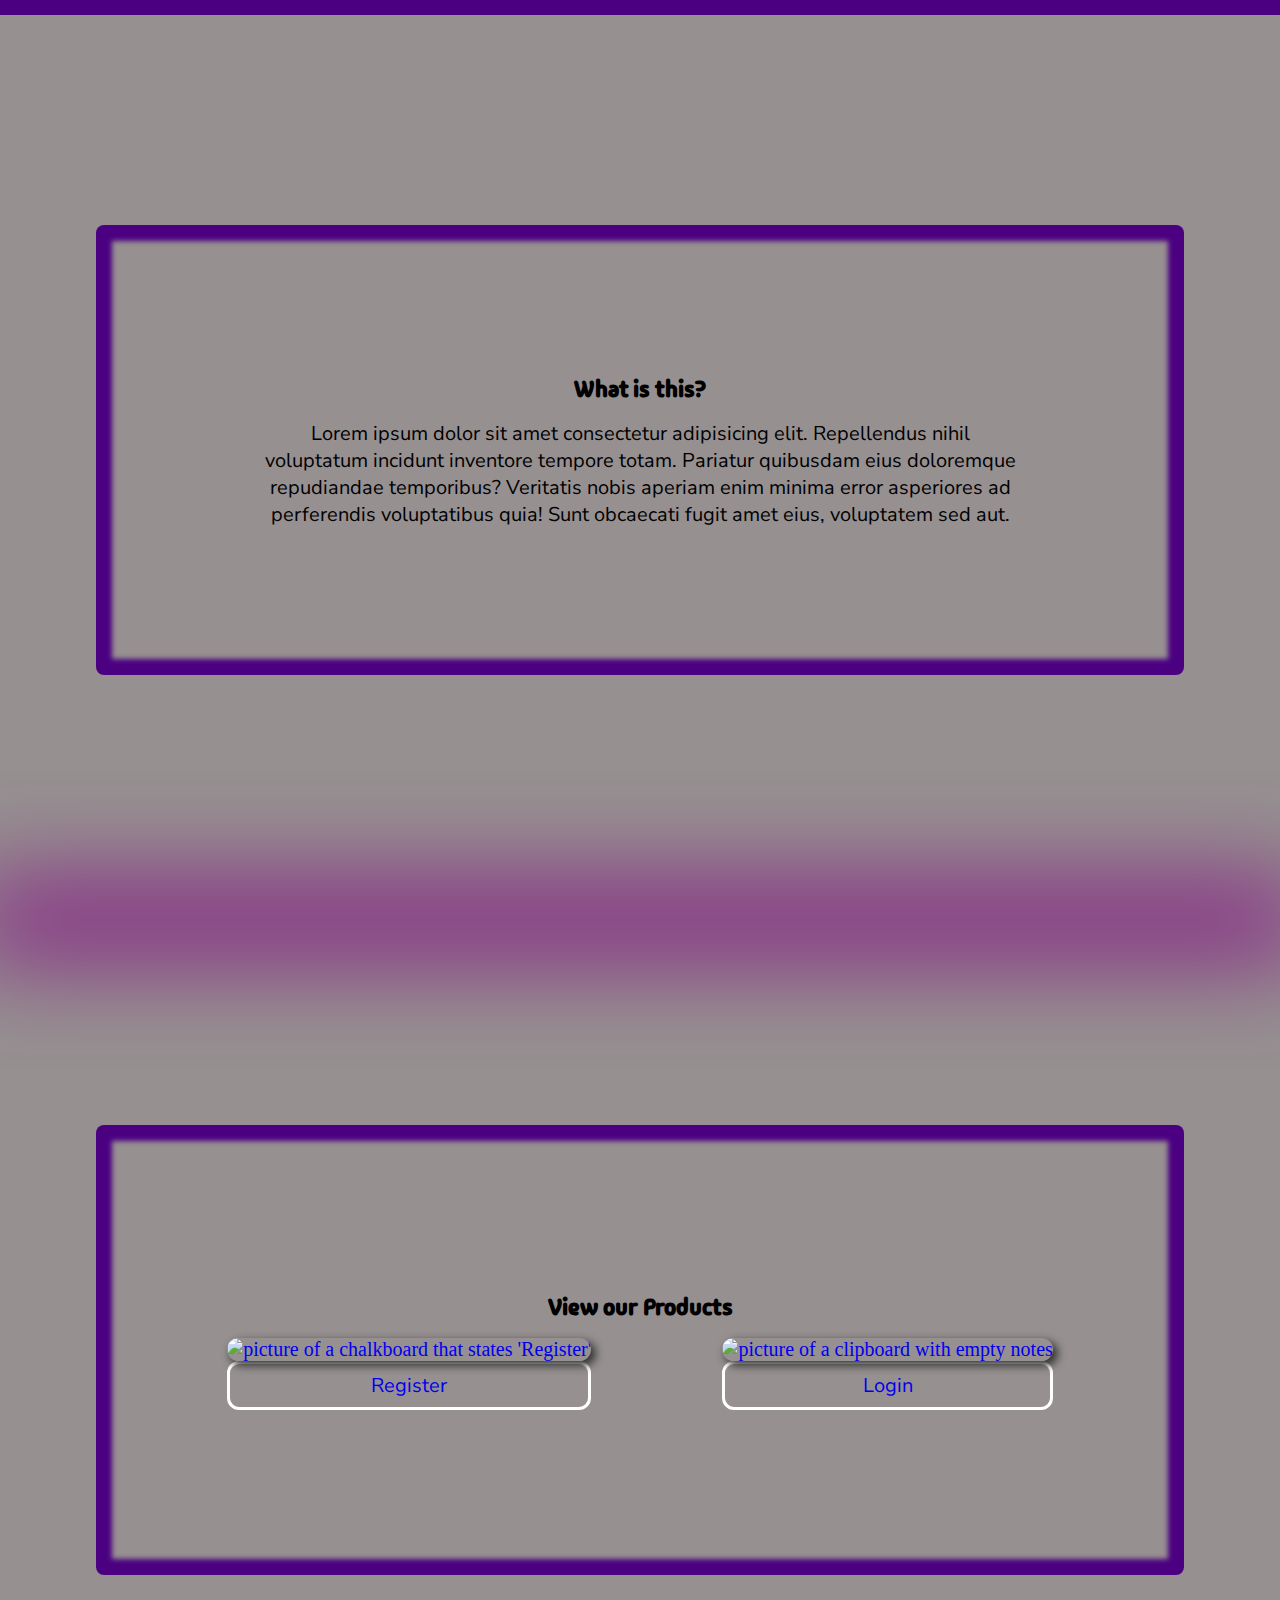
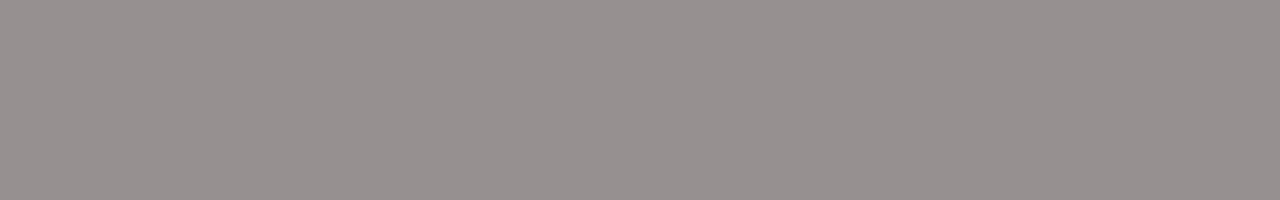
==== index.html @ ee1e51e8 "test: image path update 2" ====
<!DOCTYPE html>
<html lang="en">
<head>
    <meta charset="UTF-8">
    <link rel="stylesheet" href="styles.css">
    <link rel="preconnect" href="https://fonts.googleapis.com">
    <link rel="preconnect" href="https://fonts.gstatic.com" crossorigin>
    <link href="https://fonts.googleapis.com/css2?family=Nunito+Sans:ital,opsz,wght@0,6..12,200..1000;1,6..12,200..1000&family=Ojuju:wght@200..800&display=swap" rel="stylesheet">
    <link rel="preconnect" href="https://fonts.googleapis.com">
    <link href="https://fonts.googleapis.com/css2?family=Madimi+One&display=swap" rel="stylesheet">
<link rel="preconnect" href="https://fonts.gstatic.com" crossorigin>
<link rel="stylesheet" href="https://fonts.googleapis.com/css2?family=Material+Symbols+Outlined:opsz,wght,FILL,GRAD@24,700,0,0" /><link href="https://fonts.googleapis.com/css2?family=Ojuju:wght@200..800&display=swap" rel="stylesheet">
    <meta name="viewport" content="width=device-width, initial-scale=1.0">
    <title>User accounts</title>
</head>
<body>
    

    
<div id="navigation-bar-container" class=" base close open whatever">

    <nav id="navigation-bar">
        <ul id="list-container">
            <li class="list-item hidden"><a href="/user-account">Home</a></li>
            <li class="list-item hidden"><a href="#about">About</a></li>
            <li class="list-item hidden"><a href="#products">Products</a></li>
            <li class="list-item hidden"><a href="#contact">Contact</a></li>
        </ul>
        <!-- Links to login & register -->
        <a href="register.html#loginRef" class="login">
            <span class="material-symbols-outlined login login-icon icon-login">
                passkey
                </span>
        </a>
        
        <a href="register.html" class="register">
            <span class="material-symbols-outlined edit note edit-note note-edit">
            edit_note
            </span>
        </a>

    </nav>
</div>


<section class="space1" id="about">
    <!--about-->
    <div id="about-container" class="appear-content">
        <h3 id="about-actual" class="about-message message-about h2-about about-h2">What is this?</h3>
        <p>Lorem ipsum dolor sit amet consectetur adipisicing elit. Repellendus nihil voluptatum incidunt inventore tempore totam. Pariatur quibusdam eius doloremque repudiandae temporibus? Veritatis nobis aperiam enim minima error asperiores ad perferendis voluptatibus quia! Sunt obcaecati fugit amet eius, voluptatem sed aut.</p>
    </div>
</section>

<hr class="hr"> 

<section class="space2" id="products">
    <div id="products-container" class="appear-content">
        <h3 id="about-actual" class="about-message message-about h2-about about-h2">View our Products</h3>
        <div id="products-actual-container">
            <!--registration figure-->
            <a href="/user-account/register.html#registerRef" class="reg-link">
                <figure class="reg-figure">
                    <img src="/user-account/media/registerpic.jpg" alt="picture of a chalkboard that states 'Register'" class="reg-img">
                    <figcaption>Register</figcaption>
                </figure>
            </a>
                <!--login figure-->
            <a href="/user-account/register.html#loginRef" class="log-link">
                <figure class="log-figure">
                    <img src="/user-account/media/notespic.jpg" alt="picture of a clipboard with empty notes" class="log-img">
                    <figcaption>Login</figcaption>
                </figure>
            </a>
        </div>
    </div>
</section>


</body>
<script src="main.js"></script>
</html>
---- styles.css ----
*{
    margin:0;
    padding: 0;
    box-sizing: border-box;
    list-style-type: none;
    scroll-behavior: smooth;
    text-decoration:none;
}

body{
    width: 100%;
    height:100%;
    background:#969090;
    display:flex;
    flex-direction: column;
    align-items:center;
    justify-content: center;
}

#navigation-bar-container{
    z-index:999;
    position:fixed;
    top:0;
    left:0;
    width:100%;
    max-height:90px;
    min-height: 75px;
    display:flex;
    flex-direction: column;
    align-items:Center;
    transition:.5s;
}


.base{
    transform:translate(0,-75px);
    transition:.3s;
    opacity:.5;
    cursor:pointer;
}
.base:hover{
opacity:1;
transition:25s;
}
/*Horizonal Line with glowing @keyframe below*/
hr{
    /* border:4px solid red; */
    width:100%;
    box-shadow: 0 30px 100px 30px purple;
    transform:translate(0,-10px);
    border:none;
    animation: glowEffect 12s ease infinite alternate;
    

}
@keyframes glowEffect{
    0%{
        box-shadow: 0 30px 20px 10px purple;
    }
    50%{
        box-shadow: 0 30px 20px 12px indigo;

    }
    100%{
        box-shadow: 0 30px 20px 10px rgb(91, 39, 181);
    }
}   
.hidden{
    opacity:.25;
    transition:.5s;
    transform: translate(0,-75px)
}
.appear{
    opacity:1;
    transition:.5s;
    transform: translate(0,0px)
}

#navigation-bar{
    height: 90px;
    width: 100%;
    background:indigo;
    display:flex;
    align-items: center;
    justify-content: start;


}

.login{
    background:none;
    color:#fff;
    position:fixed;
    right:5%;
    z-index:998;
    
}
.edit-note{
    background:none;
    color:#fff;
    position:fixed;
    right:10%;
    /* border:2px solid green; */
    z-index:997;

}

/* list-contaier */
#list-container{
    display:Flex;
    margin-left:2rem;
    
}
.space1,
.space2{
    height:100vh;
    width:100%;
    display:flex;
    flex-direction:column;
    align-items: center;
    justify-content: center;
}
#about-container,
#products-container{
    box-shadow: inset 0 0 5px 1rem indigo;
    border:none;
    border-radius: 8px;
    height:50%;
    display:flex;
    flex-direction: column;
    align-items:center;
    justify-content: center;
    text-align: center;
    gap:1rem;
    font-size:20px;
    z-index:998;
    width:85%;

}
#about-container>p{
    max-width:70%;
    min-width:60%;
    font-family: "Nunito Sans", sans-serif;

}
#products-actual-container{
    width:100%;
    display:flex;
    justify-content: space-evenly;
    align-items:end;
    margin-bottom:3rem;
}

figure>img{
    height:300px;
    width:300px;
    border-radius:12px;
    transition: .3s;
    box-shadow:4px 4px 8px .75px #333;

}
figure{
transition: .3s;
}
figure>img:hover{
    transition: .3s;
    transform: scale(1.05);
    cursor:pointer; 
}
figure>{
    display:flex;
    flex-direction: column;
    align-items:center;
    justify-content: center;
}
figure>figcaption{
    border:3px solid #fff;
    background:none;
    text-align: center;
    padding:.5rem 1rem;
    border-radius:12px;
    transition:.25s;
    cursor:pointer;
        font-family: "Nunito Sans", sans-serif;
}
#products-container>h3{
    margin-top:3rem;
}
#about-container>h3,
#products-container>h3{
    font-family: "Madimi One", sans-serif;
}

/* Hide content/Appear content below*/
.hide-content{
    opacity:0;
    transition:.5s;
    transform: translate(0,-275px)
}
.hide-content-down{
    opacity:0;
    transition:.5s;
    transform: translate(0,275px)
}
.appear-content{
    opacity:1;
    transition:.5s;
    transform: translate(0,0)
}
/* Hide content/Appear content above*/

.list-item,.list-item>a{
    font-family: "Nunito Sans", sans-serif;
    color:#fff;
    padding: 1.5rem 2rem;
    font-size:22px;
    transition:.3s;
    background:none; 
}
.list-item:hover
{
    transition:.25s;
    background:#fff;
    color:indigo;
    cursor:pointer;
}
.list-item>a:hover{
    transition:.25s;
    color:indigo;
    cursor:pointer;
}
.material-symbols-outlined:hover{
    cursor:pointer;
}

.pre-bod-container{
    background:#969090;
    display:flex;
    align-items: end;
    justify-content:center;
    height:100vh;
    width:95%;
    margin-top:3rem;
}

/* Tablet mobile */
/* portrait mobile */
@media screen and (max-width:885px) and (max-height:1280px){
    .card-info{
        transform:scale(.9)
    }
    .img-border{
        margin-bottom:.75rem;
    }
    figure>img{
        height:175px;
        width:175px;
    }
    
    #products-actual-container{
        flex-direction:column;
        justify-content:center;
        align-items:center;
        gap:1rem;
    }
   
    .pre-bod-container{
        flex-direction:column;
        margin-bottom:2rem;
        margin-top:1rem;
        transform:scale(.85);
        gap:3rem;
        position:relative;
        gap:0;
        
    }
    .pre-bod-container2{
        margin-top: 2rem;
        transform:scale(.85);
        flex-direction:column;
        transform:scale(.85);
        gap:4rem;
    }
    #navigation-bar-container{
        max-height:100%;
        min-height:60%;
        height:100%;
        /* height:100vh; */
        min-width:90px;
        width:90px;
        
        
    }
    #navigation-bar{
        height:inherit;
        justify-content: center;
        overflow:hidden;
    }
    #list-container{
        padding: 0 1rem;
        margin: 0 auto;
        flex-direction:column;
        justify-content:center;
        align-items:center;

    }
    .list-item{
        /* padding:1.5rem 3rem; */
        display:flex;
        flex-direction:column;
        align-items: center;
        justify-content:Center;
        width:100%;
        
    }
    .list-item>a{
        font-size:14px;
    }
    .edit-note,
    .login{
    bottom:5%;
    }
    .edit-note{
        left:15px;
    }
    .login{
    right: 15px;
    }
    .base{
        transform:translate(0,-560px);
        transition:.3s;
        opacity:.5;
        cursor:pointer;
    }
    @keyframes glowEffect{
        0%{
            box-shadow: 0 10px 50px 10px purple;
        }
        50%{
            box-shadow: 0 20px 30px 20px indigo;
    
        }
        100%{
            box-shadow: 0 10px 50px 1cqw blue;
        }
    }
    
}

/* portrait mobile */
@media screen and (max-width:400px) and (max-height:900px){
    .card-info{
        transform:scale(.9)
    }
    .img-border{
        margin-bottom:.75rem;
    }
    .pre-bod-container{
        flex-direction:column;
        margin-bottom:2rem;
        margin-top:1rem;
        transform:scale(.85);
        gap:3rem;
        position:relative;

    }
    .pre-bod-container2{
        margin-top: 2rem;
        transform:scale(.85);
        flex-direction:column;
        transform:scale(.85);
        gap:4rem;
    }
    #navigation-bar-container{
        max-height:none;
        min-height:none;
        height:100%;
        /* height:100vh; */   
             
    }
    #navigation-bar{
        height:inherit;
        justify-content: center;
        
    }
    #list-container{
        padding: 0 1rem;
        margin: 0 auto;
        flex-direction:column;
        justify-content:center;

    }
    .list-item{
        font-size:16px;
        
    }
    .base{
        transform:translate(0,-560px);
        transition:.3s;
        opacity:.5;
        cursor:pointer;
    }
    .edit-note,
    .login{
    bottom:5%;
    }
}
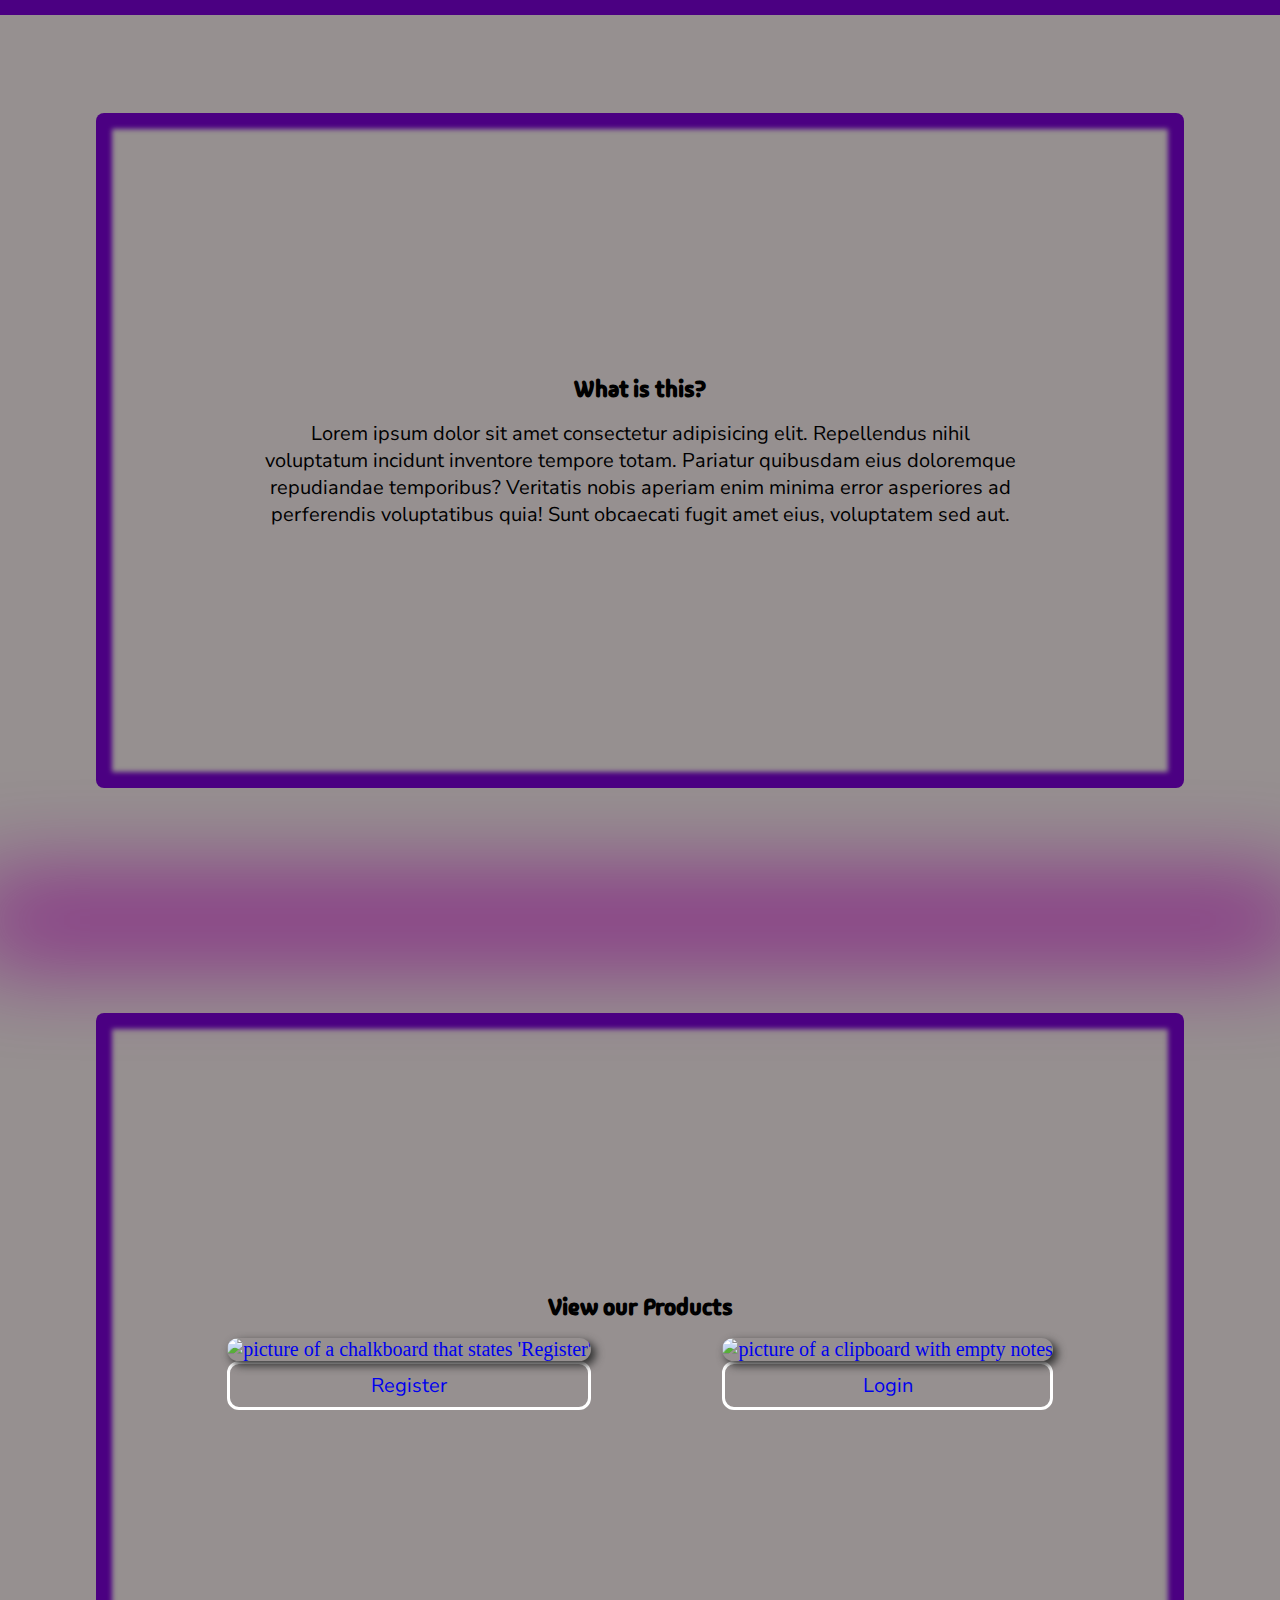
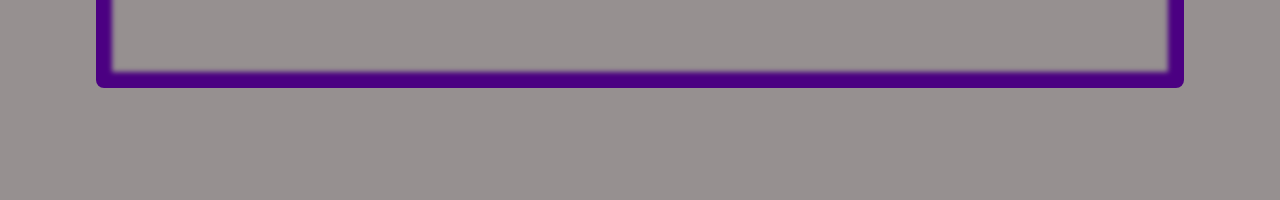
==== commit c38c30eb: "fix:index page container sizes" ====
--- a/index.html
+++ b/index.html
@@ -71,6 +71,20 @@
                     <figcaption>Login</figcaption>
                 </figure>
             </a>
+            <!--registration figure-->
+            <!-- <a href="/user-account/register.html#registerRef" class="reg-link">
+                <figure class="reg-figure">
+                    <img src="/media/registerpic.jpg" alt="picture of a chalkboard that states 'Register'" class="reg-img">
+                    <figcaption>Register</figcaption>
+                </figure>
+            </a> -->
+                <!--login figure-->
+            <!-- <a href="/user-account/register.html#loginRef" class="log-link">
+                <figure class="log-figure">
+                    <img src="/media/notespic.jpg" alt="picture of a clipboard with empty notes" class="log-img">
+                    <figcaption>Login</figcaption>
+                </figure>
+            </a> -->
         </div>
     </div>
 </section>
--- a/styles.css
+++ b/styles.css
@@ -125,7 +125,7 @@
     box-shadow: inset 0 0 5px 1rem indigo;
     border:none;
     border-radius: 8px;
-    height:50%;
+    height:75%;
     display:flex;
     flex-direction: column;
     align-items:center;
@@ -256,8 +256,11 @@
         height:175px;
         width:175px;
     }
-    
+    #products-cotainer{
+        height:100px;
+    }
     #products-actual-container{
+        
         flex-direction:column;
         justify-content:center;
         align-items:center;
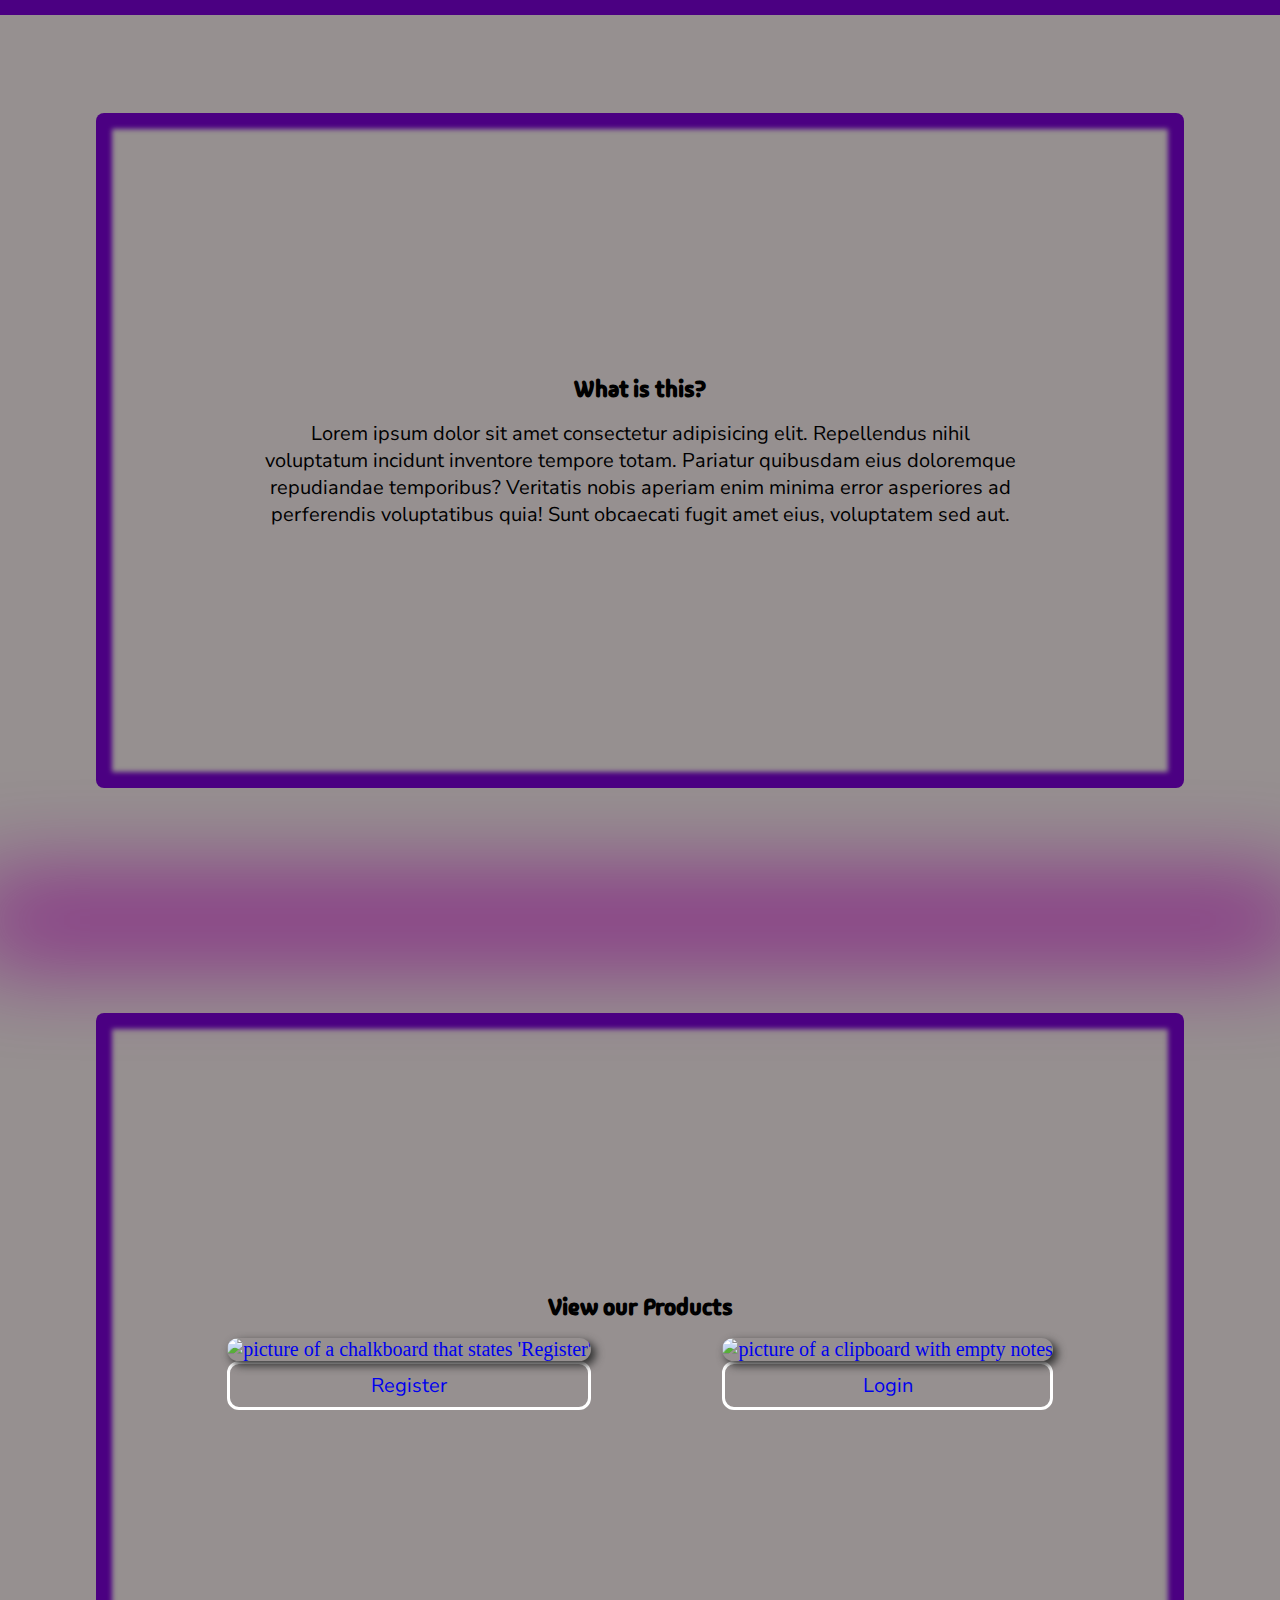
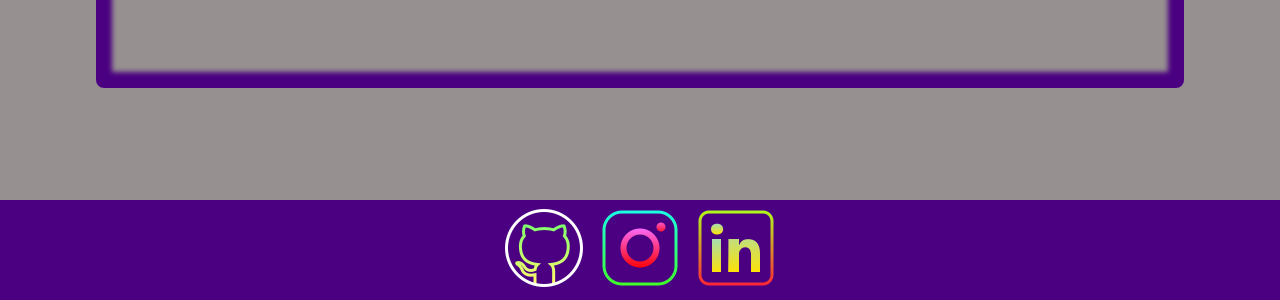
==== commit 994b2d90: "contact  fooder" ====
--- a/index.html
+++ b/index.html
@@ -89,6 +89,18 @@
     </div>
 </section>
 
+<footer id="contact">
+    <div id="contact-container">
+        <div id="contact-selection-container">
+            <ul class="contact-list-container">
+                <li class="contact-list-item github-list-item github"><a href="https://github.com/KylesTech95" target="_blank" class="contact-list-link"><img src="/media/icons8-github-96.png" alt=""></a></li>
+                <li class="contact-list-item insta-list-item insta"><a href="https://www.instagram.com/index_daddy0/" target="_blank" class="contact-list-link"><img src="/media/icons8-instagram-96.png" alt=""></a></li>
+                <li class="contact-list-item linkedin-list-item linkedin"><a href="#" class="contact-list-link"></a><img src="/media/icons8-linkedin-96.png" alt=""></li>
+            </ul>
+        </div>
+    </div>
+</footer>
+
 
 </body>
 <script src="main.js"></script>
--- a/styles.css
+++ b/styles.css
@@ -119,6 +119,35 @@
     flex-direction:column;
     align-items: center;
     justify-content: center;
+}
+#contact{
+        
+        width:100%;
+        max-height:90px;
+        min-height: 100px;
+        display:flex;
+        flex-direction: column;
+        align-items:Center;
+        background:indigo;
+
+        transition:.5s;
+}
+#contact-container{
+width:inherit;
+height:inherit;
+}
+#contact-selection-container{
+    width:inherit;
+    display:flex;
+    flex-direction:column;
+    align-items: center;
+    justify-content: center;
+}
+.contact-list-container{
+    width:inherit;
+    display:flex;
+    justify-content: center;
+    align-items: space-evenly;
 }
 #about-container,
 #products-container{
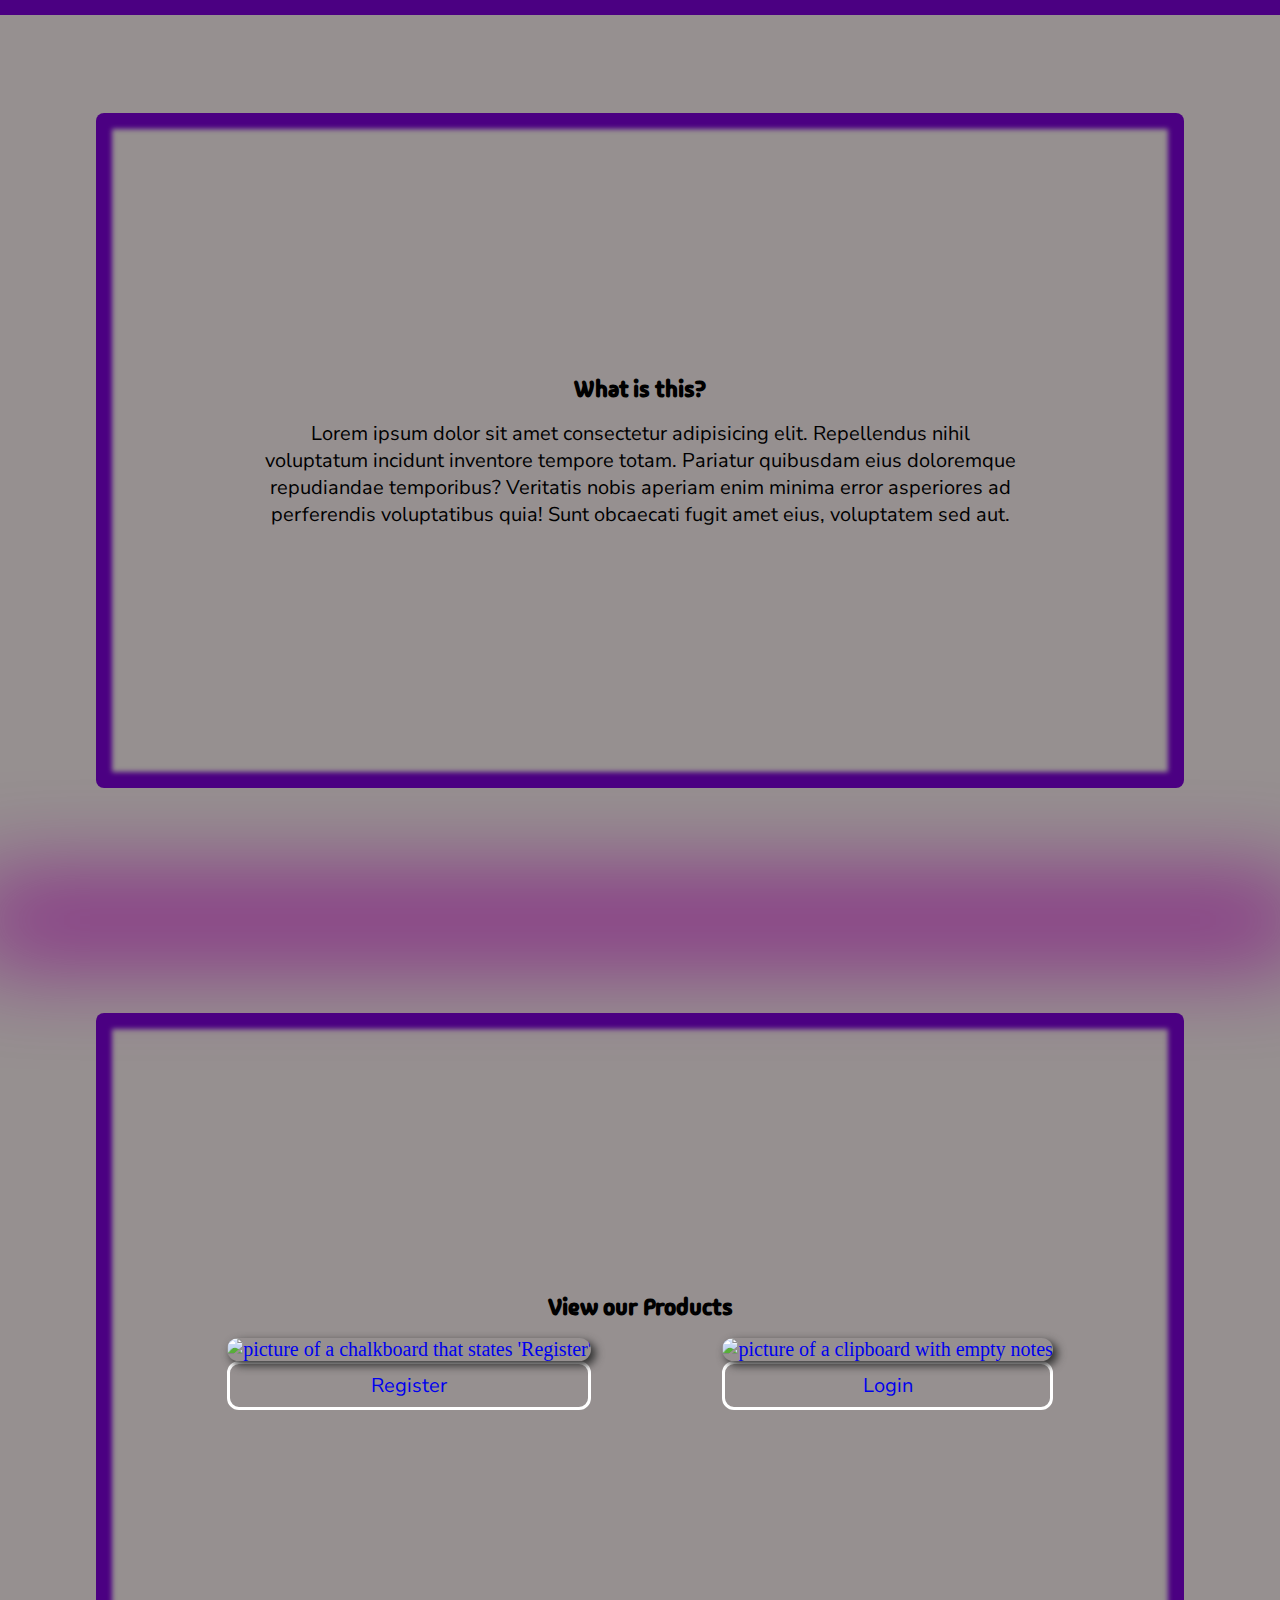
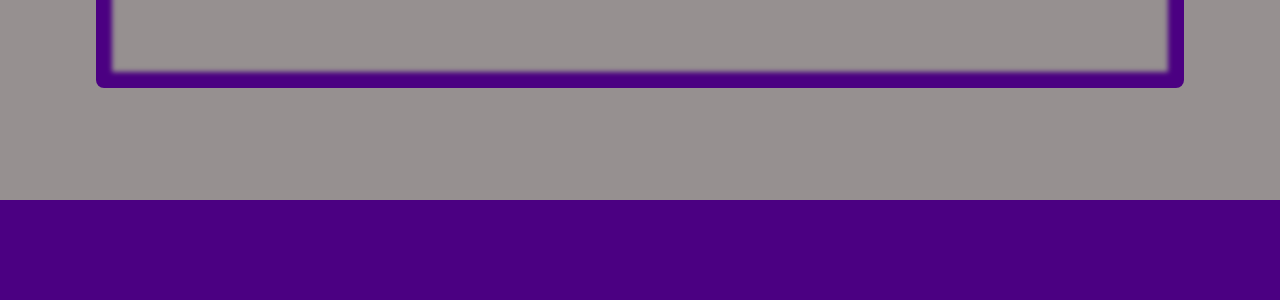
==== commit 34965c24: "fix: icon resources" ====
--- a/index.html
+++ b/index.html
@@ -93,9 +93,9 @@
     <div id="contact-container">
         <div id="contact-selection-container">
             <ul class="contact-list-container">
-                <li class="contact-list-item github-list-item github"><a href="https://github.com/KylesTech95" target="_blank" class="contact-list-link"><img src="/media/icons8-github-96.png" alt=""></a></li>
-                <li class="contact-list-item insta-list-item insta"><a href="https://www.instagram.com/index_daddy0/" target="_blank" class="contact-list-link"><img src="/media/icons8-instagram-96.png" alt=""></a></li>
-                <li class="contact-list-item linkedin-list-item linkedin"><a href="#" class="contact-list-link"></a><img src="/media/icons8-linkedin-96.png" alt=""></li>
+                <li class="contact-list-item github-list-item github"><a href="https://github.com/KylesTech95" target="_blank" class="contact-list-link"><img src="/user-account/media/icons8-github-96.png" alt=""></a></li>
+                <li class="contact-list-item insta-list-item insta"><a href="https://www.instagram.com/index_daddy0/" target="_blank" class="contact-list-link"><img src="/user-account/media/icons8-instagram-96.png" alt=""></a></li>
+                <li class="contact-list-item linkedin-list-item linkedin"><a href="#" class="contact-list-link"></a><img src="/user-account/media/icons8-linkedin-96.png" alt=""></li>
             </ul>
         </div>
     </div>
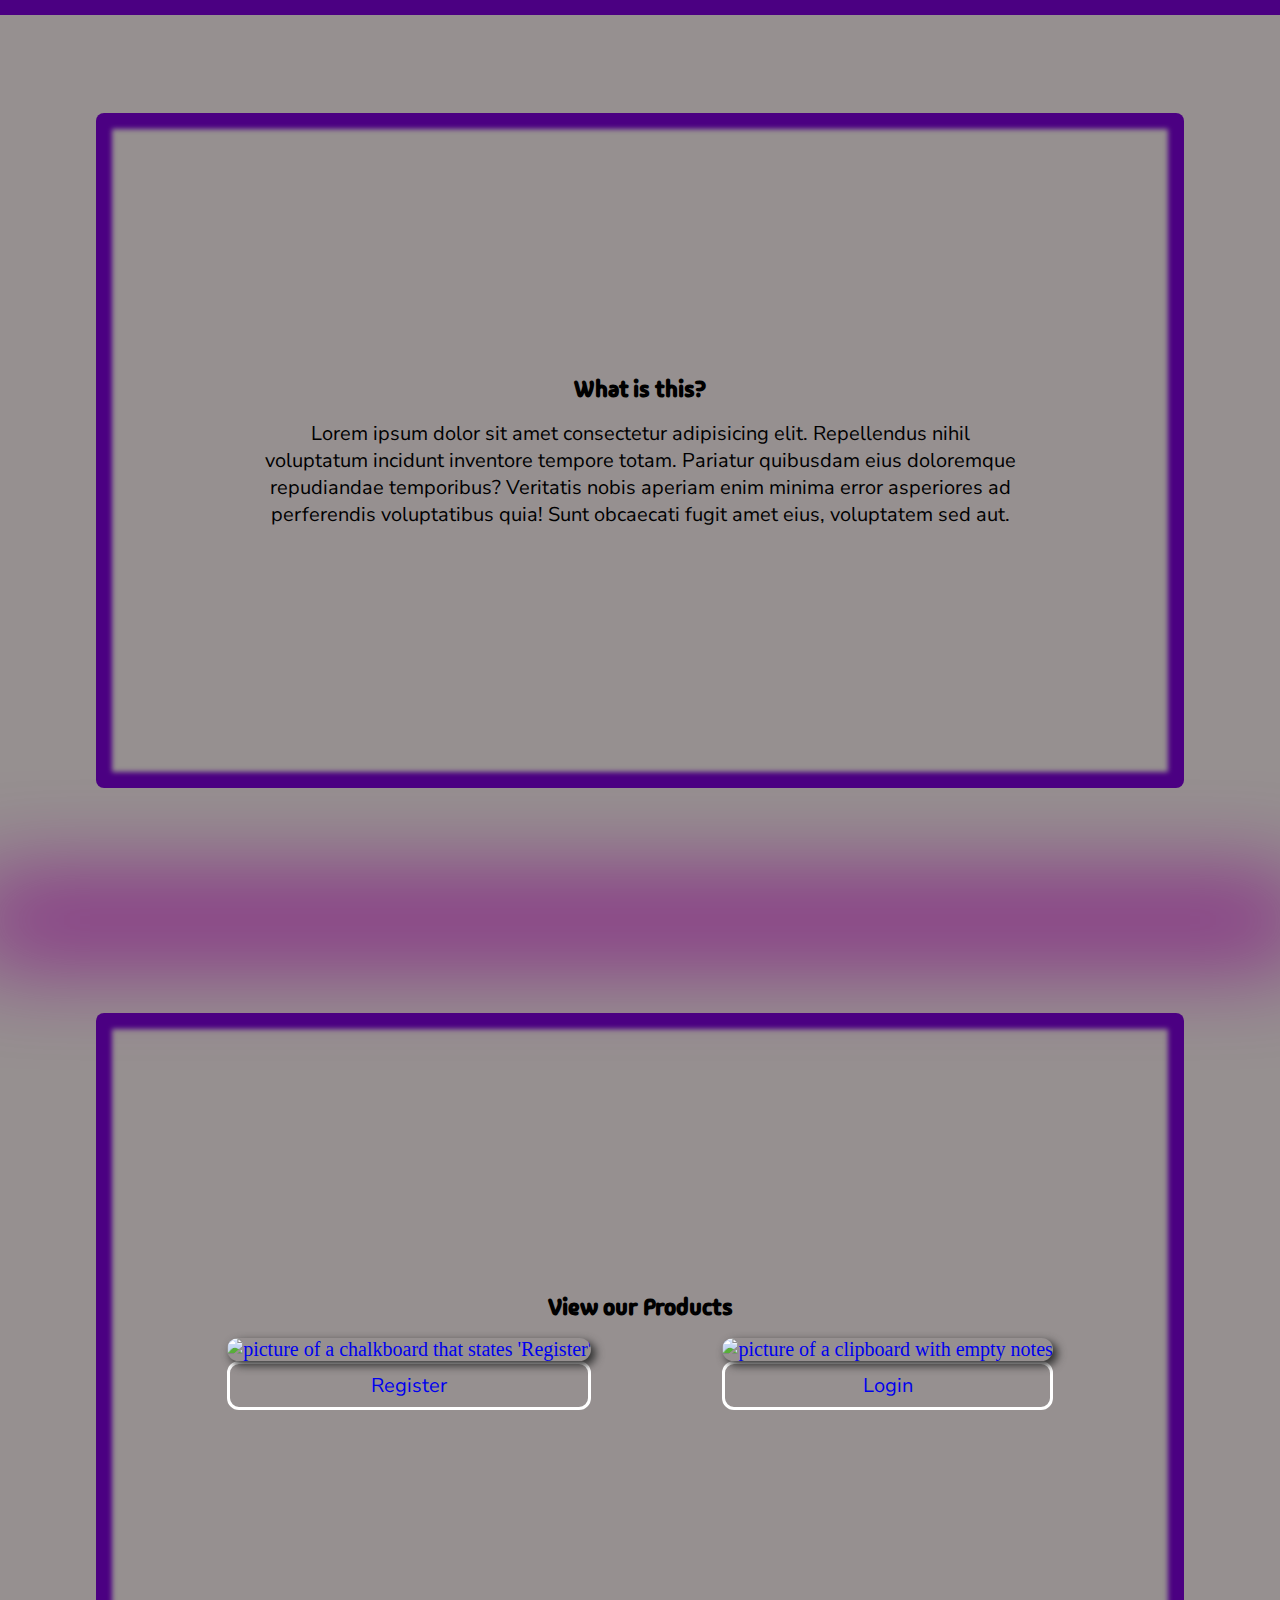
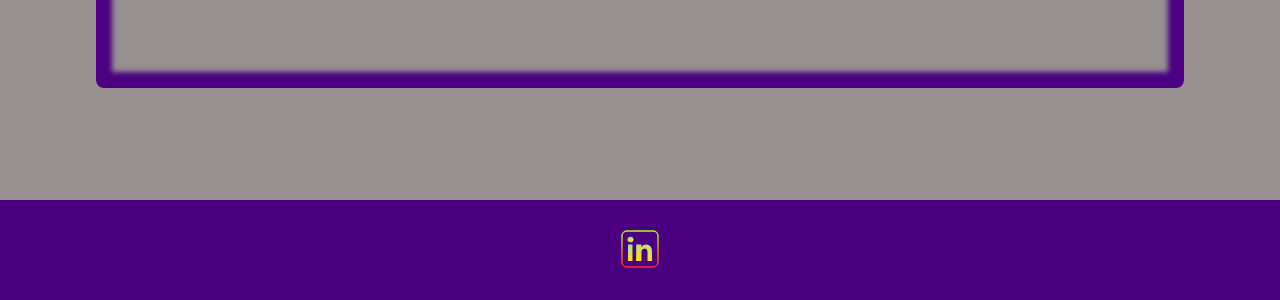
==== commit b848c8e6: "fork: small update" ====
--- a/index.html
+++ b/index.html
@@ -92,11 +92,18 @@
 <footer id="contact">
     <div id="contact-container">
         <div id="contact-selection-container">
+            <!--prod-->
             <ul class="contact-list-container">
                 <li class="contact-list-item github-list-item github"><a href="https://github.com/KylesTech95" target="_blank" class="contact-list-link"><img src="/user-account/media/icons8-github-96.png" alt=""></a></li>
                 <li class="contact-list-item insta-list-item insta"><a href="https://www.instagram.com/index_daddy0/" target="_blank" class="contact-list-link"><img src="/user-account/media/icons8-instagram-96.png" alt=""></a></li>
-                <li class="contact-list-item linkedin-list-item linkedin"><a href="#" class="contact-list-link"></a><img src="/user-account/media/icons8-linkedin-96.png" alt=""></li>
+                <li class="contact-list-item linkedin-list-item linkedin"><a href="#" class="contact-list-link"><img src="/media/icons8-linkedin-96.png" alt=""></a></li>
             </ul>
+            <!--testing-->
+            <!-- <ul class="contact-list-container">
+                <li class="contact-list-item github-list-item github"><a href="https://github.com/KylesTech95" target="_blank" class="contact-list-link"><img src="/media/icons8-github-96.png" alt=""></a></li>
+                <li class="contact-list-item insta-list-item insta"><a href="https://www.instagram.com/index_daddy0/" target="_blank" class="contact-list-link"><img src="/media/icons8-instagram-96.png" alt=""></a></li>
+                <li class="contact-list-item linkedin-list-item linkedin"><a href="#" class="contact-list-link"><img src="/media/icons8-linkedin-96.png" alt=""></a></li>
+            </ul> -->
         </div>
     </div>
 </footer>
--- a/styles.css
+++ b/styles.css
@@ -147,7 +147,20 @@
     width:inherit;
     display:flex;
     justify-content: center;
-    align-items: space-evenly;
+    align-items: center;
+}
+.contact-list-container>li{
+    transform:scale(.5)
+}
+.contact-list-container>li>a>img{
+    background:none;
+    border-radius:50%;
+    transition:.3s;
+}
+.contact-list-container>li>a>img:hover{
+    transition:.3s;
+    background:purple;
+    opacity:.8;
 }
 #about-container,
 #products-container{
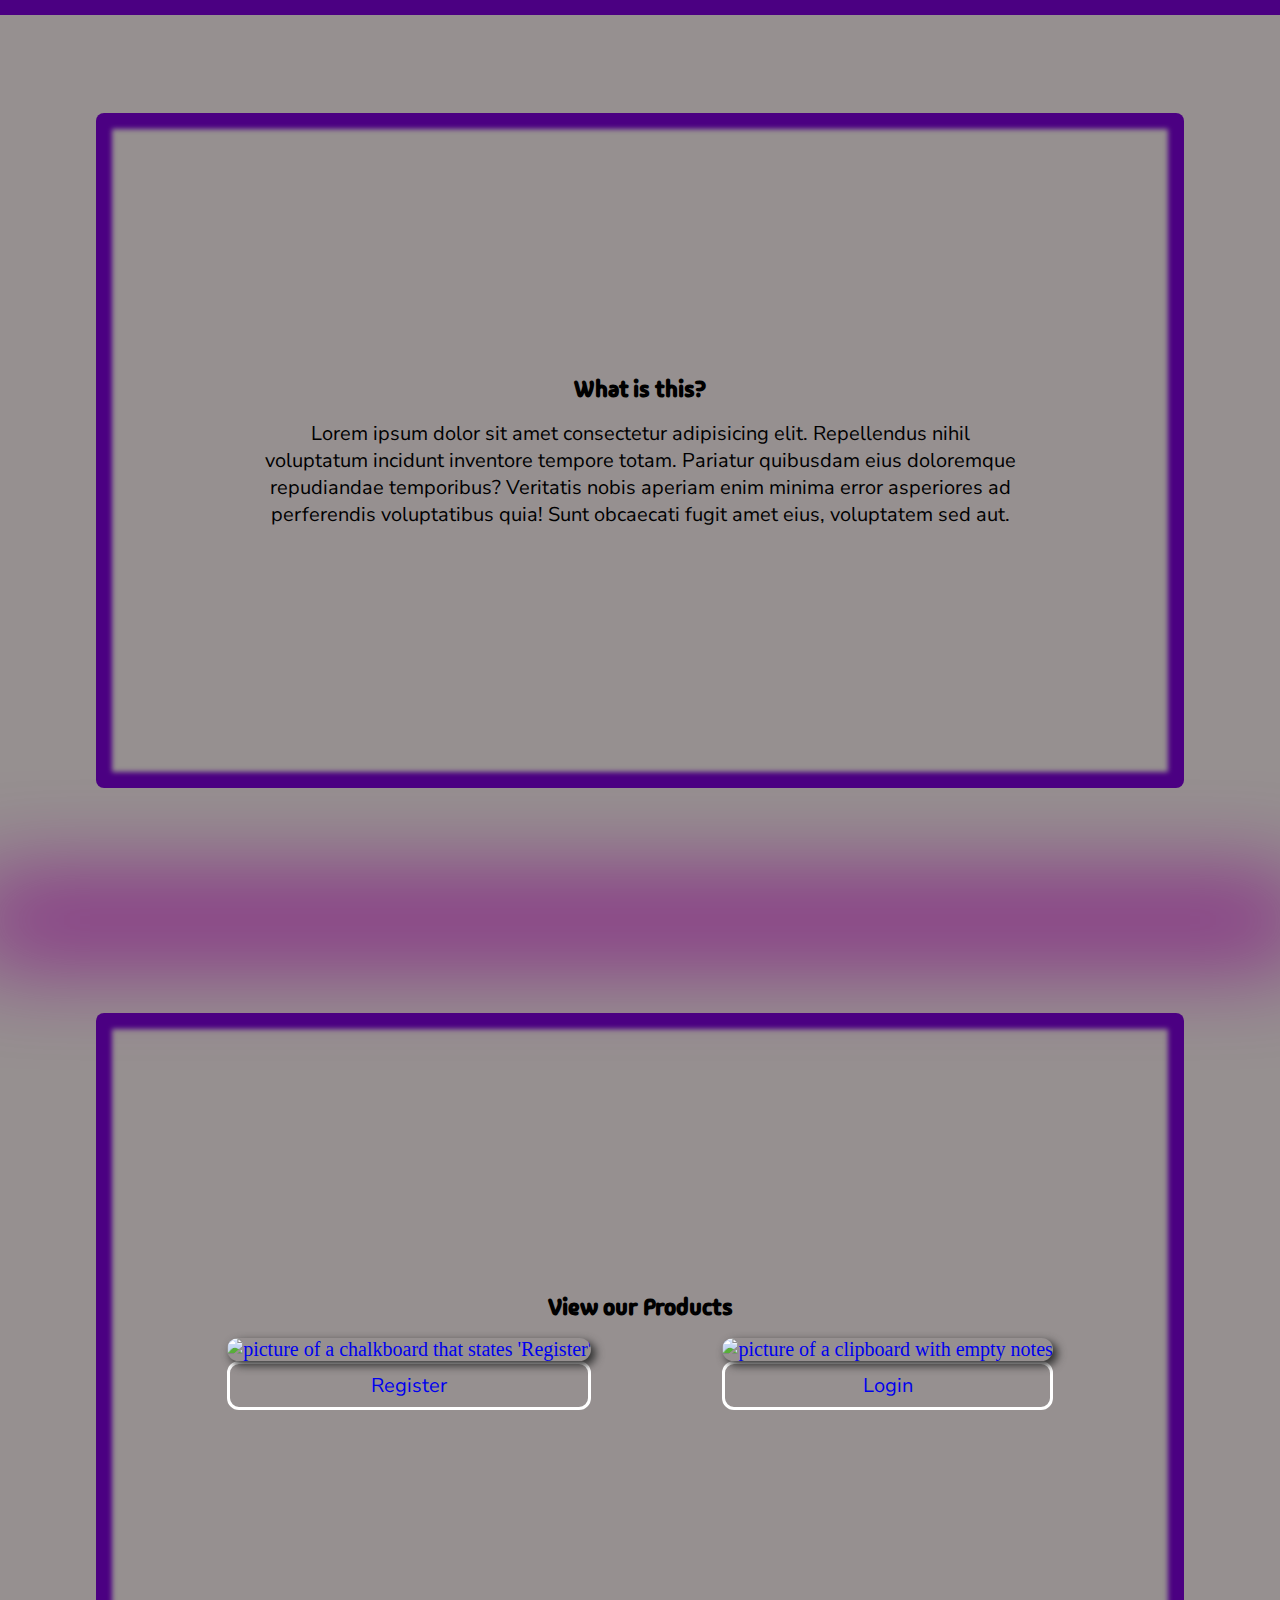
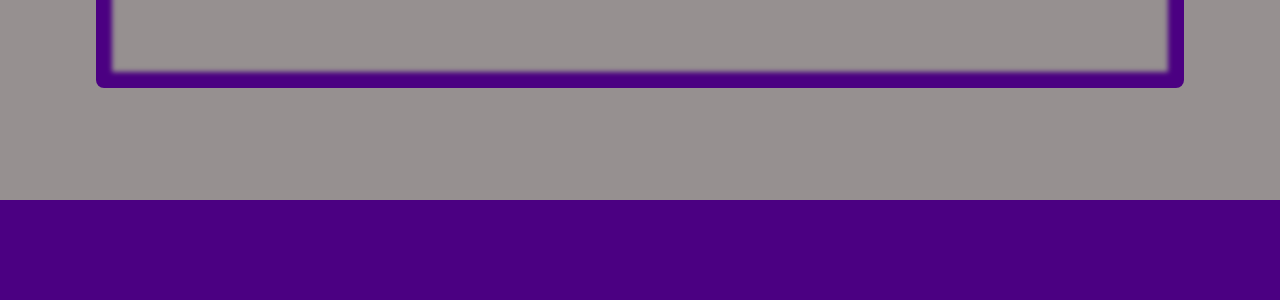
==== commit 3bccd2a9: "update" ====
--- a/index.html
+++ b/index.html
@@ -96,7 +96,7 @@
             <ul class="contact-list-container">
                 <li class="contact-list-item github-list-item github"><a href="https://github.com/KylesTech95" target="_blank" class="contact-list-link"><img src="/user-account/media/icons8-github-96.png" alt=""></a></li>
                 <li class="contact-list-item insta-list-item insta"><a href="https://www.instagram.com/index_daddy0/" target="_blank" class="contact-list-link"><img src="/user-account/media/icons8-instagram-96.png" alt=""></a></li>
-                <li class="contact-list-item linkedin-list-item linkedin"><a href="#" class="contact-list-link"><img src="/media/icons8-linkedin-96.png" alt=""></a></li>
+                <li class="contact-list-item linkedin-list-item linkedin"><a href="#" class="contact-list-link"><img src="/user-account/media/icons8-linkedin-96.png" alt=""></a></li>
             </ul>
             <!--testing-->
             <!-- <ul class="contact-list-container">
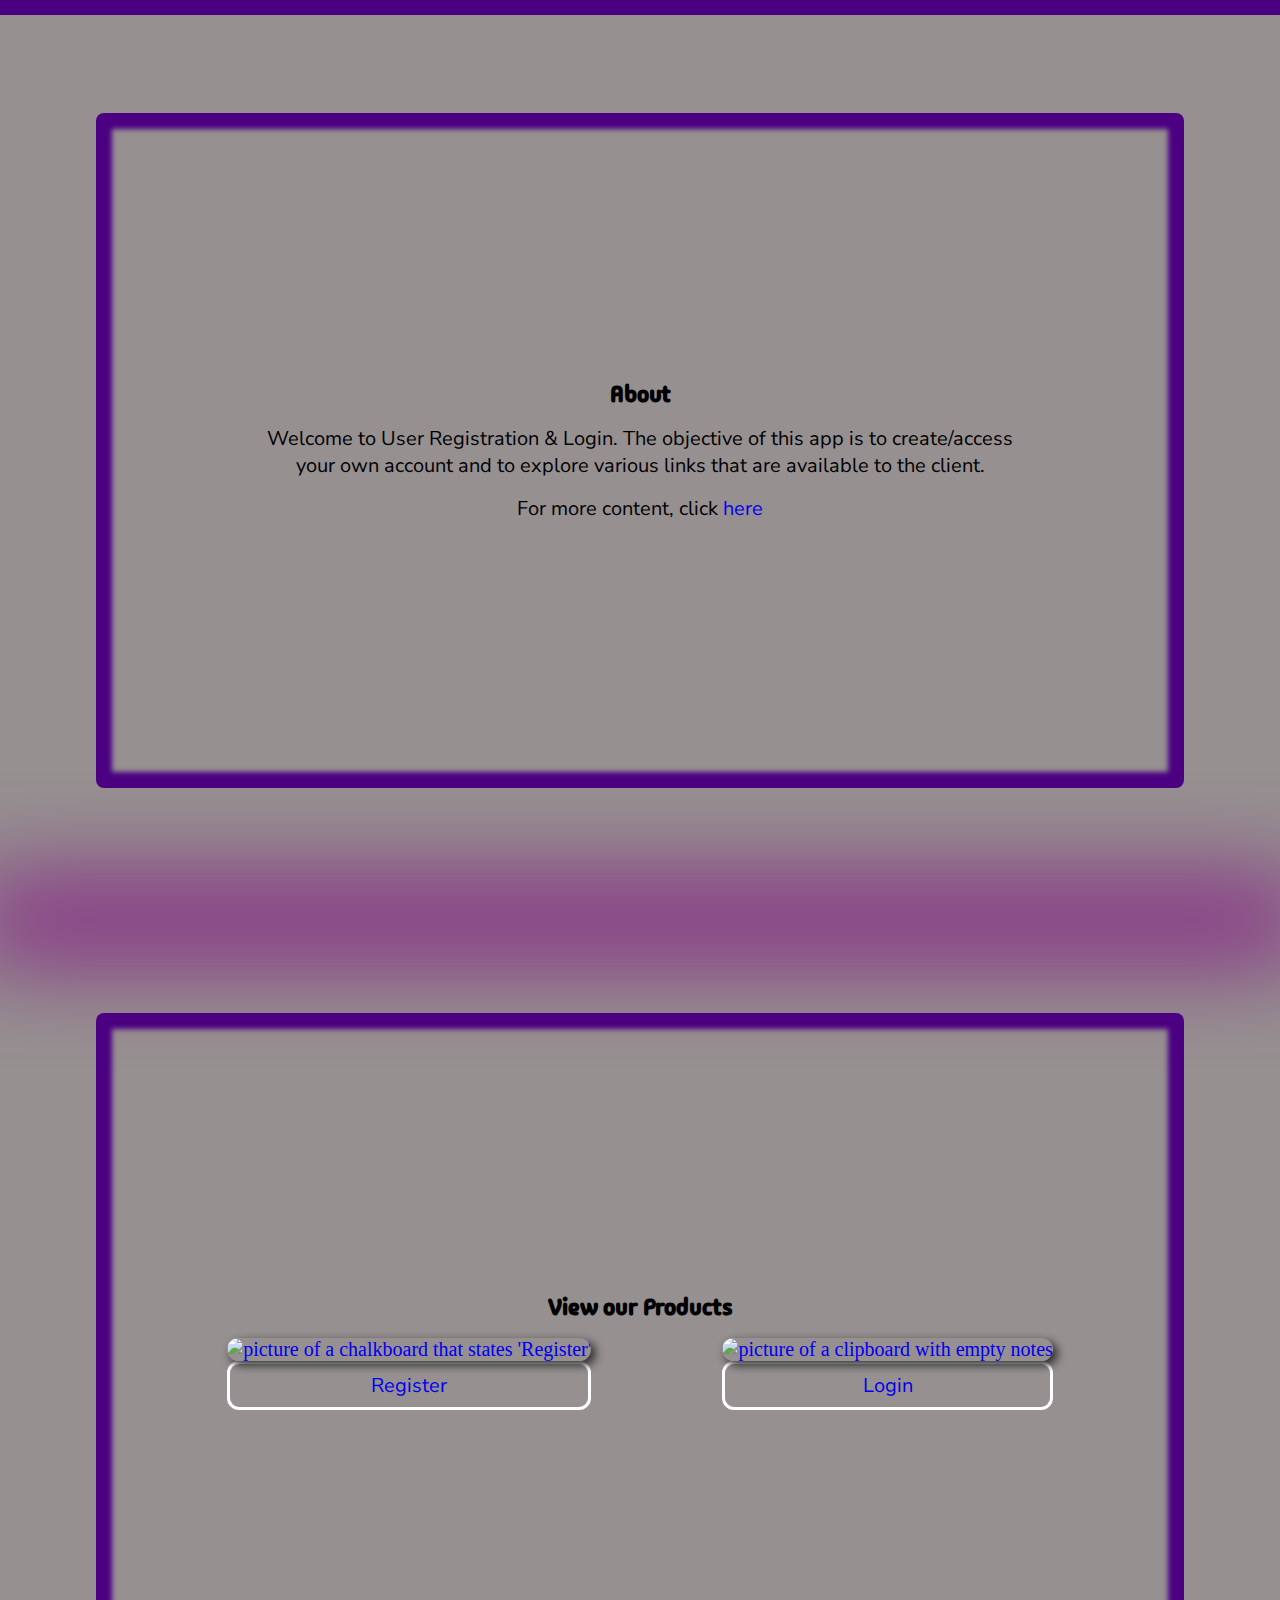
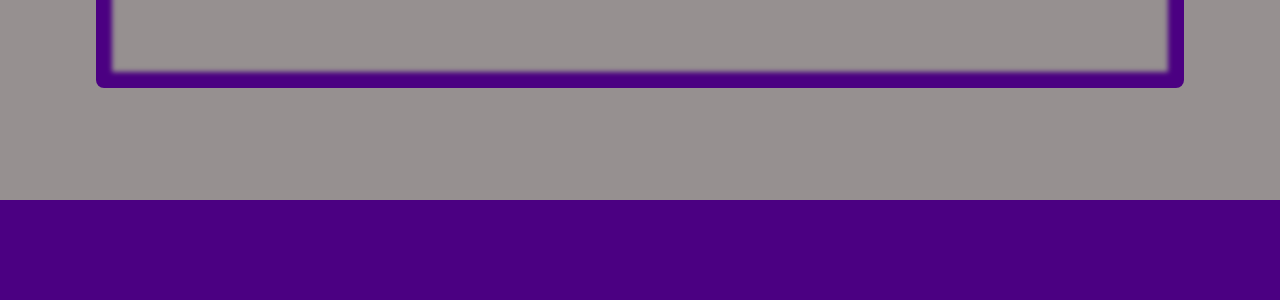
==== commit 40042b41: "feat: add more contact" ====
--- a/index.html
+++ b/index.html
@@ -46,8 +46,9 @@
 <section class="space1" id="about">
     <!--about-->
     <div id="about-container" class="appear-content">
-        <h3 id="about-actual" class="about-message message-about h2-about about-h2">What is this?</h3>
-        <p>Lorem ipsum dolor sit amet consectetur adipisicing elit. Repellendus nihil voluptatum incidunt inventore tempore totam. Pariatur quibusdam eius doloremque repudiandae temporibus? Veritatis nobis aperiam enim minima error asperiores ad perferendis voluptatibus quia! Sunt obcaecati fugit amet eius, voluptatem sed aut.</p>
+        <h3 id="about-actual" class="about-message message-about h2-about about-h2">About</h3>
+        <p>Welcome to User Registration & Login. The objective of this app is to create/access your own account and to explore various links that are available to the client.</p>
+        <p>For more content, click <a href="#contact">here</a></p>
     </div>
 </section>
 
@@ -71,20 +72,6 @@
                     <figcaption>Login</figcaption>
                 </figure>
             </a>
-            <!--registration figure-->
-            <!-- <a href="/user-account/register.html#registerRef" class="reg-link">
-                <figure class="reg-figure">
-                    <img src="/media/registerpic.jpg" alt="picture of a chalkboard that states 'Register'" class="reg-img">
-                    <figcaption>Register</figcaption>
-                </figure>
-            </a> -->
-                <!--login figure-->
-            <!-- <a href="/user-account/register.html#loginRef" class="log-link">
-                <figure class="log-figure">
-                    <img src="/media/notespic.jpg" alt="picture of a clipboard with empty notes" class="log-img">
-                    <figcaption>Login</figcaption>
-                </figure>
-            </a> -->
         </div>
     </div>
 </section>
@@ -98,12 +85,6 @@
                 <li class="contact-list-item insta-list-item insta"><a href="https://www.instagram.com/index_daddy0/" target="_blank" class="contact-list-link"><img src="/user-account/media/icons8-instagram-96.png" alt=""></a></li>
                 <li class="contact-list-item linkedin-list-item linkedin"><a href="#" class="contact-list-link"><img src="/user-account/media/icons8-linkedin-96.png" alt=""></a></li>
             </ul>
-            <!--testing-->
-            <!-- <ul class="contact-list-container">
-                <li class="contact-list-item github-list-item github"><a href="https://github.com/KylesTech95" target="_blank" class="contact-list-link"><img src="/media/icons8-github-96.png" alt=""></a></li>
-                <li class="contact-list-item insta-list-item insta"><a href="https://www.instagram.com/index_daddy0/" target="_blank" class="contact-list-link"><img src="/media/icons8-instagram-96.png" alt=""></a></li>
-                <li class="contact-list-item linkedin-list-item linkedin"><a href="#" class="contact-list-link"><img src="/media/icons8-linkedin-96.png" alt=""></a></li>
-            </ul> -->
         </div>
     </div>
 </footer>
--- a/styles.css
+++ b/styles.css
@@ -389,6 +389,10 @@
             box-shadow: 0 10px 50px 1cqw blue;
         }
     }
+    .space1,
+    .space2{
+        align-items: end;
+    }
     
 }
 
